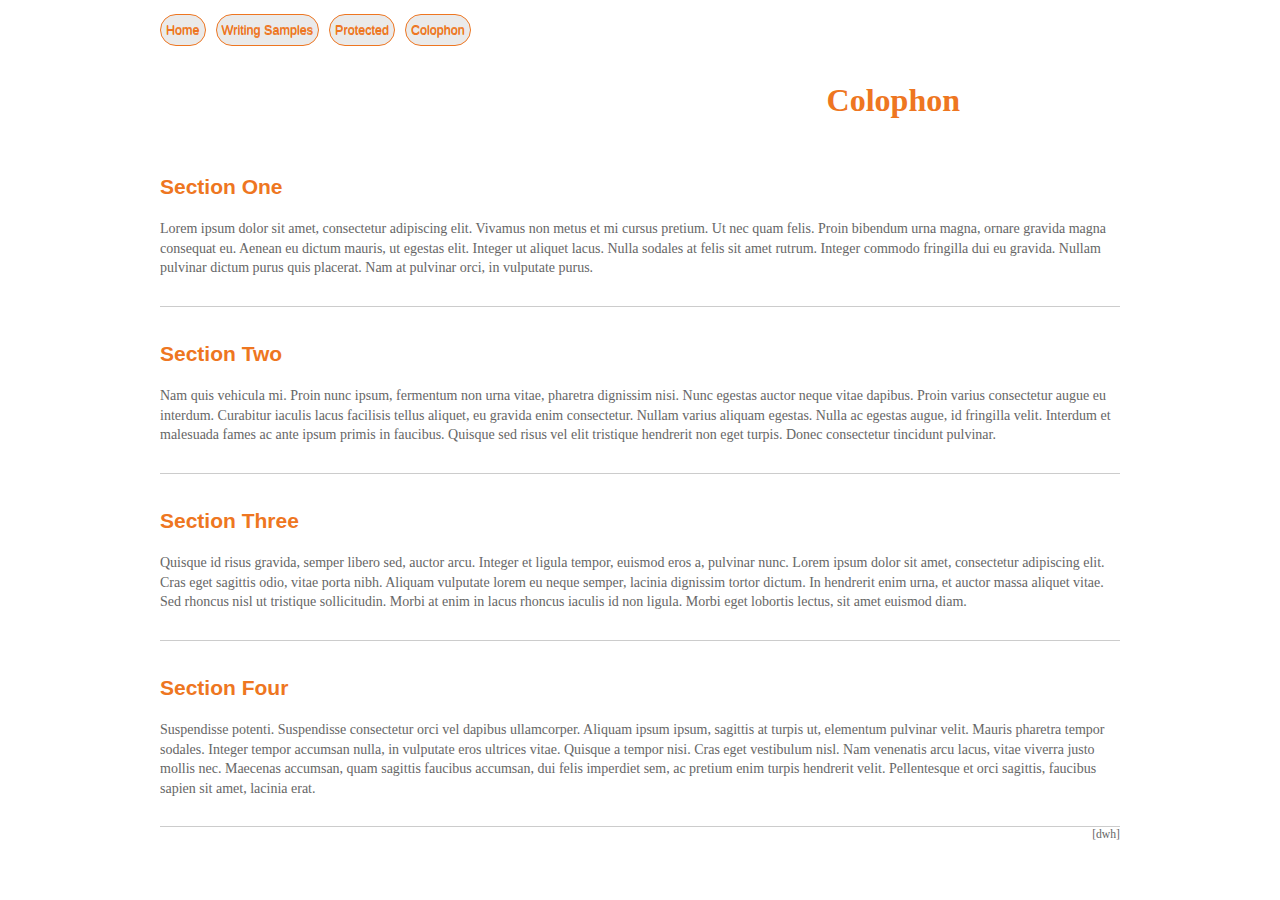
==== ncf/html/colophon.html @ 1e9f0970 "Updated and added HTML content. Minor CSS changes." ====
<!DOCTYPE html>
<html class="no-js">
    <head>
        <meta charset="utf-8">
        <!-- Ensure that the latest version of IE is used in versions of IE that
        contain multiple rendering engines. -->
        <!-- <meta http-equiv="X-UA-Compatible" content="IE=edge"> -->
        <title>Colophon</title>
        <meta name="description" content="">
        <!-- Enable use of media-queries for cross-device layouts. -->
        <meta name="viewport" content="width=device-width, initial-scale=1">

        <!-- Place favicon.ico and apple-touch-icon(s) in the root directory -->

        <link rel="stylesheet" href="../css/normalize.css">
        <link rel="stylesheet" href="../css/main.css">
        <!-- The Modernizr script must run before the browser begins rendering
        the page, so that browsers lacking support for some of the new HTML5 
        elements are able to handle them properly. -->
        <script src="js/vendor/modernizr-2.7.1.min.js"></script>
    </head>
    <body>
        <!--[if lt IE 8]>
            <p class="browsehappy">You are using an <strong>outdated</strong> browser. 
            Please <a href="http://browsehappy.com/">upgrade your browser</a> to improve
            your experience.</p>
        <![endif]-->

        <!-- Add your site or application content here -->
        <!-- <p>Hello world! This is HTML5 Boilerplate.</p> -->
        
        <div class="container">

        <header>
            <div class="row">
                <nav>  
                    <div class="column full">
                        <ul>
                            <li id="navone"><a href="../index.html">Home</a></li>
                            <li><a href="../html/wrtg_samples.html">Writing Samples</a></li>
                            <li><a href="./personal.html">Protected</a></li>
                            <li><a href="./colophon.html">Colophon</a></li>
                        </ul> 
                    </div>
                </nav>
            </div>
            <div class="row">
                <div class="column full">
                        <div id="sitename">
                            <p id="firstname">Colophon</p>
                            <!-- <p id="surname">Page</p> -->                          
                            <!-- <h1>Mudzidzi</h1> -->
                        </div>
                        <div id="logoprotected">
                            <!-- <img src="../img/zulu_shield.png" alt="zulu shield" /> -->
                        </div>
                    </div>
                </div>  
        </header>
        
        <article>
            <div class="row">
                <section>
                    <div class="column full">
                        <h2>Section One</h2>
                        <p>Lorem ipsum dolor sit amet, consectetur adipiscing elit. Vivamus non metus et mi cursus pretium. Ut nec quam felis. Proin bibendum urna magna, ornare gravida magna consequat eu. Aenean eu dictum mauris, ut egestas elit. Integer ut aliquet lacus. Nulla sodales at felis sit amet rutrum. Integer commodo fringilla dui eu gravida. Nullam pulvinar dictum purus quis placerat. Nam at pulvinar orci, in vulputate purus.</p>
                    </div>
                </section>
            </div>
            <div class="row">
                <div class="column full">
                    <hr />
                </div>    
            </div>
            <div class="row">
                <section>
                    <div class="column full">
                        <h2>Section Two</h2>
                        <p>Nam quis vehicula mi. Proin nunc ipsum, fermentum non urna vitae, pharetra dignissim nisi. Nunc egestas auctor neque vitae dapibus. Proin varius consectetur augue eu interdum. Curabitur iaculis lacus facilisis tellus aliquet, eu gravida enim consectetur. Nullam varius aliquam egestas. Nulla ac egestas augue, id fringilla velit. Interdum et malesuada fames ac ante ipsum primis in faucibus. Quisque sed risus vel elit tristique hendrerit non eget turpis. Donec consectetur tincidunt pulvinar.</p>
                    </div>
                </section>
            </div>
            <div class="row">
                <div class="column full">
                    <hr />
                </div>    
            </div>
            <div class="row">
                <section>
                    <div class="column full">
                        <h2>Section Three</h2>
                        <p>Quisque id risus gravida, semper libero sed, auctor arcu. Integer et ligula tempor, euismod eros a, pulvinar nunc. Lorem ipsum dolor sit amet, consectetur adipiscing elit. Cras eget sagittis odio, vitae porta nibh. Aliquam vulputate lorem eu neque semper, lacinia dignissim tortor dictum. In hendrerit enim urna, et auctor massa aliquet vitae. Sed rhoncus nisl ut tristique sollicitudin. Morbi at enim in lacus rhoncus iaculis id non ligula. Morbi eget lobortis lectus, sit amet euismod diam.</p>
                    </div>
                </section>
            </div>
            <div class="row">
                <div class="column full">
                    <hr />
                </div>    
            </div>
            <div class="row">
                <section>
                    <div class="column full">
                        <h2>Section Four</h2>
                        <a name="sourcecode"></a>
                        <p>Suspendisse potenti. Suspendisse consectetur orci vel dapibus ullamcorper. Aliquam ipsum ipsum, sagittis at turpis ut, elementum pulvinar velit. Mauris pharetra tempor sodales. Integer tempor accumsan nulla, in vulputate eros ultrices vitae. Quisque a tempor nisi. Cras eget vestibulum nisl. Nam venenatis arcu lacus, vitae viverra justo mollis nec. Maecenas accumsan, quam sagittis faucibus accumsan, dui felis imperdiet sem, ac pretium enim turpis hendrerit velit. Pellentesque et orci sagittis, faucibus sapien sit amet, lacinia erat.</p>
                    </div>
                </section>
            </div>
        </article>
            
        <footer>
            <div class="row">
                <div class="column full">
                    <!-- <p>Footer</p> -->
                    <hr />
                    <p id="footercontent">[dwh]</p>
                </div>    
            </div>
        </footer>
        
        </div>
        
        <!-- Load scripts at the end of a page to keep page load times to a 
        minimum. If a script is slow to load from an external server, it might
        cause the whole page to hang. -->
        <script src="//ajax.googleapis.com/ajax/libs/jquery/1.11.0/jquery.min.js"></script>
        <script>window.jQuery || document.write('<script src="js/vendor/jquery-1.11.0.min.js"><\/script>')</script>
        <script src="js/plugins.js"></script>
        <script src="js/main.js"></script>

        <!-- Google Analytics: change UA-XXXXX-X to be your site's ID. -->
        <script>
            (function(b,o,i,l,e,r){b.GoogleAnalyticsObject=l;b[l]||(b[l]=
            function(){(b[l].q=b[l].q||[]).push(arguments)});b[l].l=+new Date;
            e=o.createElement(i);r=o.getElementsByTagName(i)[0];
            e.src='//www.google-analytics.com/analytics.js';
            r.parentNode.insertBefore(e,r)}(window,document,'script','ga'));
            ga('create','UA-XXXXX-X');ga('send','pageview');
        </script>
    </body>
</html>
---- ncf/css/main.css ----
/*! HTML5 Boilerplate v4.3.0 | MIT License | http://h5bp.com/ */

/*
 * What follows is the result of much research on cross-browser styling.
 * Credit left inline and big thanks to Nicolas Gallagher, Jonathan Neal,
 * Kroc Camen, and the H5BP dev community and team.
 */

/* ==========================================================================
   Base styles: opinionated defaults
   ========================================================================== */

html {
    color: #222;
    font-size: 1em;
    line-height: 1.4;
}

/*
 * Remove text-shadow in selection highlight: h5bp.com/i
 * These selection rule sets have to be separate.
 * Customize the background color to match your design.
 */

::-moz-selection {
    background: #b3d4fc;
    text-shadow: none;
}

::selection {
    background: #b3d4fc;
    text-shadow: none;
}

/*
 * A better looking default horizontal rule
 */

hr {
    display: block;
    height: 1px;
    border: 0;
    border-top: 1px solid #ccc;
    margin: 1em 0;
    padding: 0;
}

/*
 * Remove the gap between images, videos, audio and canvas and the bottom of
 * their containers: h5bp.com/i/440
 */

audio,
canvas,
img,
svg,
video {
    vertical-align: middle;
}

/*
 * Remove default fieldset styles.
 */

fieldset {
    border: 0;
    margin: 0;
    padding: 0;
}

/*
 * Allow only vertical resizing of textareas.
 */

textarea {
    resize: vertical;
}

/* ==========================================================================
   Browse Happy prompt
   ========================================================================== */

.browsehappy {
    margin: 0.2em 0;
    background: #ccc;
    color: #000;
    padding: 0.2em 0;
}

/* ==========================================================================
   Author's custom styles
   ========================================================================== */
   
/* 
/* dwh: 12.Feb.2014
/* Added rules to implement a responsive design following advice on
/* Adam Kaplan's page: http://www.adamkaplan.me/grid/.
*/

*, *:before, *:after {
  -moz-box-sizing: border-box;
  -webkit-box-sizing: border-box;
  box-sizing: border-box;
}

/*
/* Control maximum width of page.
*/
.container {
  margin: 0 auto;
  max-width: 960px;
  width: 90%;
}

/*
/* Stack content horizontally in rows.
*/
.column {
  float: left;
  margin-left: 5%;
}

/*
/* Remove the first left margin using the pseudo-class, 'first-child'. 
*/
.column:first-child { 
  margin-left: 0;
}

/*
/* Size classes in columns to create a reusable grid system. 
*/
.column.full {
  width: 100%;
}
  
.column.two-thirds {
  width: 65%;
}
  
.column.half {
  width: 47.5%;
}
 
.column.one-third {
  width: 30%;
}
 
.column.one-fourth {
  width: 21.25%;
}

.column.three-fourths {
    width: 63.75%;
}

/*
/* Wrap columns in rows to prevent other elements from stacking next to them, 
/* (know as clearing issues). Clear rows usingh either a clearfix or
/*  overflow: hidden. 
*/
.row {
  overflow: hidden;
}

/*
/* A media query replaces the CSS the browser uses if the browser's screen size
/* is within a set range. This is the bread and butter of responsive web design.
*/
@media screen and (max-width: 640px) {
  .column.full,
  .column.two-thirds,
  .column.half,
  .column.one-third,
  .column.one-fourth {
    float: none;
    margin: 0;
    width: 100%;
  }
  #logoindex, #logowrtsmp, #logoprotected img {
      display: none;
  }
}


html{
/*    background-color: #f7f7f7; */
    color: #ffffff;
}

body {
    font-family: Georgia, "Times New Roman", Times, serif;
    font-size: 0.875em;
    color: #666;
}

header nav ul li {
    list-style-type: none;
    float:           left;
    margin-right:    10px;
    /*padding-left:    2px;
    padding-right:   2px;*/
    padding: 5px;
    background-color: #eaeaea;
    border-radius: 2em;
    -webkit-border-radius: 2em;
    border-style: solid;
    border-width: 0.125em;
    border-color:  #ee7621;

}

header #navone {
    margin-left: -40px;
}

h1, h2, h3, h4 {
    font-family: Verdana, sans-serif;
    color: #ee7621;
}

a:link {
    text-decoration: none;
    /* color: #740000; */
    color:#ee7621;
}

a:visited {
    text-decoration: none;
    /* color: #740000; */
    color:#ee7621;
}

a:hover {
    text-decoration: none;
    color: #fb0008;
}

dt {
    font-family: Verdana, sans-serif;
    font-weight: 700;
}

nav a:link {
    /*font-family: Verdana, sans-serif;*/
    font: normal 0.9em/1.5em Verdana, Helvetica, sans-serif;
    /* font-weight: 700; */
    color:#ee7621;
    text-decoration: none;
    text-shadow: 0px 1px 0px #ee7621;
}

nav a:hover {
    text-decoration: none;
    /* color: #fb0008; */
    color: #757575;
}

ul {
    list-style-type: none;
}

#footercontent {
    font-size: smaller;
    float: right;
    position: relative;
    margin-top: -15px; 
}

.expdates {
    font-size: smaller;
    float:right;
}

.caption {
    font-size: smaller;
    display: block;
    position: relative;
    margin-left: -95px;
    margin-top: 85px;
}

.styledlist {
    list-style: square;
}

.unindentedlist {
    margin-left: -40px;
}


#logoindex img {
    float: right;
    position:relative;
    margin-top: 5px;
    margin-right: -285px;
}

#logowrtsmp img {
    float: right;
    position:relative;
    margin-top: 5px;
    margin-right: -320px;
}

#logoprotected img {
    float: right;
    position:relative;
    margin-top: 5px;
    margin-right: -255px;
}

#logo p {
    font-size: 20pt;
    font-weight: 700;
}

#sitename {
    font-size: 20pt;
    font-weight: 700;
    float: right;
    position:relative;
    margin-right: 160px;
}

#socmedialinks span {
    float: left;
    padding: 10px;
}

#socmedialinks img {
    float: left;
    padding: 10px;
    height: 75px;
    width: 75px;
}

#firstname {
    font-family: "Fedra Serif B Medium 2", "Palatino Linotype", "Book Antiqua", "Palatino", "georgia", serif;
    font-size:larger;
    color: #ee7621;
}

#surname {
    font-family: "Fedra Serif B Medium 2", "Palatino Linotype", "Book Antiqua", "Palatino", "georgia", serif;
    font-size:larger;
    color: #ee7621;
    position:relative;
    margin-top: -40px;
    margin-left: 30px;
}



















/* ==========================================================================
   Helper classes
   ========================================================================== */

/*
 * Hide from both screenreaders and browsers: h5bp.com/u
 */

.hidden {
    display: none !important;
    visibility: hidden;
}

/*
 * Hide only visually, but have it available for screenreaders: h5bp.com/v
 */

.visuallyhidden {
    border: 0;
    clip: rect(0 0 0 0);
    height: 1px;
    margin: -1px;
    overflow: hidden;
    padding: 0;
    position: absolute;
    width: 1px;
}

/*
 * Extends the .visuallyhidden class to allow the element to be focusable
 * when navigated to via the keyboard: h5bp.com/p
 */

.visuallyhidden.focusable:active,
.visuallyhidden.focusable:focus {
    clip: auto;
    height: auto;
    margin: 0;
    overflow: visible;
    position: static;
    width: auto;
}

/*
 * Hide visually and from screenreaders, but maintain layout
 */

.invisible {
    visibility: hidden;
}

/*
 * Clearfix: contain floats
 *
 * For modern browsers
 * 1. The space content is one way to avoid an Opera bug when the
 *    `contenteditable` attribute is included anywhere else in the document.
 *    Otherwise it causes space to appear at the top and bottom of elements
 *    that receive the `clearfix` class.
 * 2. The use of `table` rather than `block` is only necessary if using
 *    `:before` to contain the top-margins of child elements.
 */

.clearfix:before,
.clearfix:after {
    content: " "; /* 1 */
    display: table; /* 2 */
}

.clearfix:after {
    clear: both;
}

/* 
/* dwh: 12.Feb.2014 (http://www.adamkaplan.me/grid/) 
*/
.clearfix {
  *zoom: 1;
}

/* ==========================================================================
   EXAMPLE Media Queries for Responsive Design.
   These examples override the primary ('mobile first') styles.
   Modify as content requires.
   ========================================================================== */

@media only screen and (min-width: 35em) {
    /* Style adjustments for viewports that meet the condition */
}

@media print,
       (-o-min-device-pixel-ratio: 5/4),
       (-webkit-min-device-pixel-ratio: 1.25),
       (min-resolution: 120dpi) {
    /* Style adjustments for high resolution devices */
}

/* ==========================================================================
   Print styles.
   Inlined to avoid required HTTP connection: h5bp.com/r
   ========================================================================== */

@media print {
    * {
        background: transparent !important;
        color: #000 !important; /* Black prints faster: h5bp.com/s */
        box-shadow: none !important;
        text-shadow: none !important;
    }

    a,
    a:visited {
        text-decoration: underline;
    }

    a[href]:after {
        content: " (" attr(href) ")";
    }

    abbr[title]:after {
        content: " (" attr(title) ")";
    }

    /*
     * Don't show links for images, or javascript/internal links
     */

    a[href^="javascript:"]:after,
    a[href^="#"]:after {
        content: "";
    }

    pre,
    blockquote {
        border: 1px solid #999;
        page-break-inside: avoid;
    }

    thead {
        display: table-header-group; /* h5bp.com/t */
    }

    tr,
    img {
        page-break-inside: avoid;
    }

    img {
        max-width: 100% !important;
    }

    p,
    h2,
    h3 {
        orphans: 3;
        widows: 3;
    }

    h2,
    h3 {
        page-break-after: avoid;
    }
}
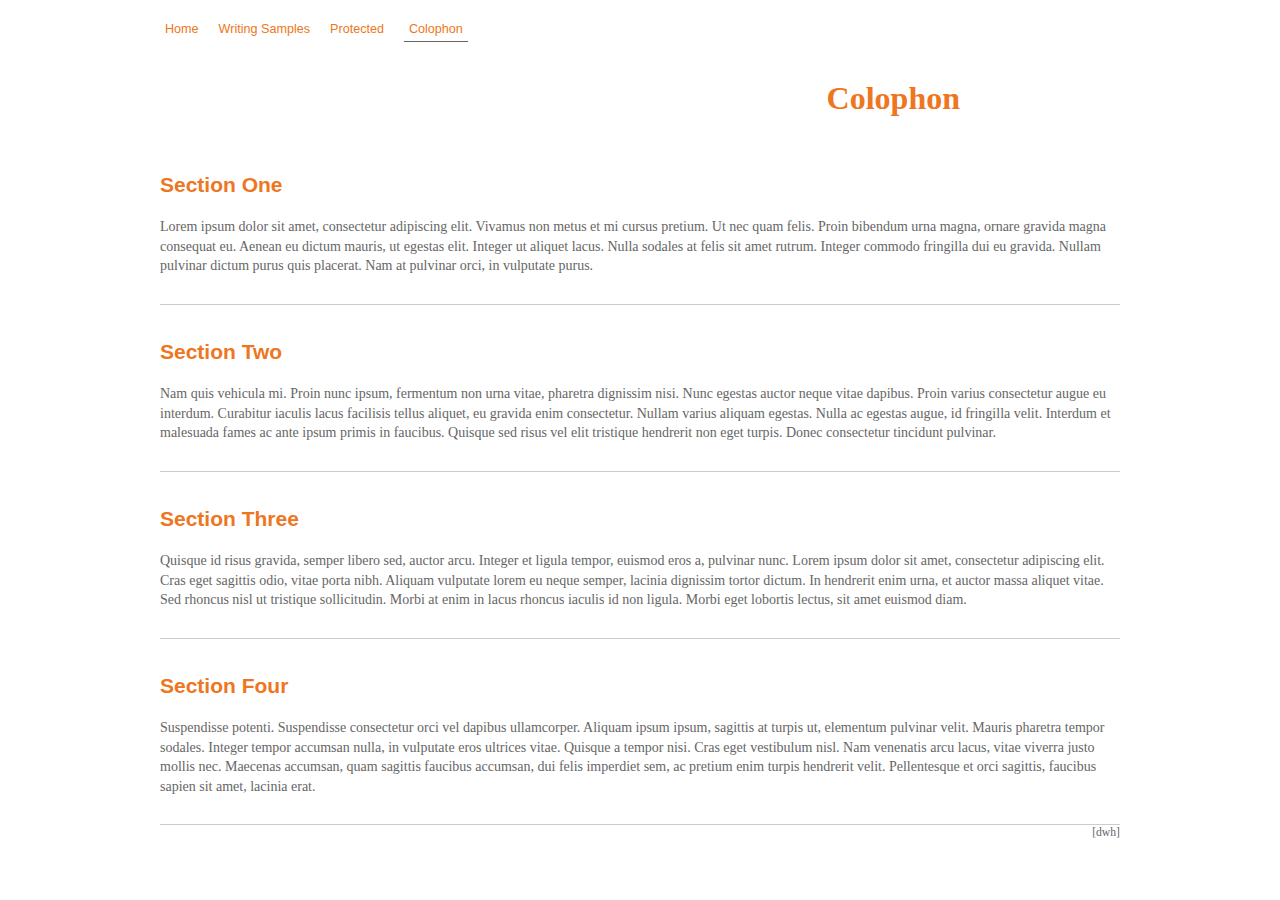
==== commit fe3ae955: "Changed style of navigation buttons." ====
--- a/ncf/html/colophon.html
+++ b/ncf/html/colophon.html
@@ -39,7 +39,7 @@
                             <li id="navone"><a href="../index.html">Home</a></li>
                             <li><a href="../html/wrtg_samples.html">Writing Samples</a></li>
                             <li><a href="./personal.html">Protected</a></li>
-                            <li><a href="./colophon.html">Colophon</a></li>
+                            <li><a href="./colophon.html"><span class="thispage">Colophon</span></a></li>
                         </ul> 
                     </div>
                 </nav>
--- a/ncf/css/main.css
+++ b/ncf/css/main.css
@@ -194,12 +194,11 @@
     color: #666;
 }
 
+/*
 header nav ul li {
     list-style-type: none;
     float:           left;
     margin-right:    10px;
-    /*padding-left:    2px;
-    padding-right:   2px;*/
     padding: 5px;
     background-color: #eaeaea;
     border-radius: 2em;
@@ -209,6 +208,30 @@
     border-color:  #ee7621;
 
 }
+*/
+
+header nav ul li {
+    list-style-type: none;
+    float:           left;
+    margin-right:    10px;
+    padding: 5px;
+    /*
+background-color: #eaeaea;
+    border-radius: 2em;
+    -webkit-border-radius: 2em;
+    border-style: solid;
+    border-width: 0.125em;
+    border-color:  #ee7621;
+*/
+}
+
+header nav ul li .thispage {
+    border-bottom-style: solid;
+    border-width: 0.125em;
+    border-color:  #666666;
+    padding: 5px;
+}
+
 
 header #navone {
     margin-left: -40px;
@@ -242,12 +265,9 @@
 }
 
 nav a:link {
-    /*font-family: Verdana, sans-serif;*/
     font: normal 0.9em/1.5em Verdana, Helvetica, sans-serif;
-    /* font-weight: 700; */
     color:#ee7621;
     text-decoration: none;
-    text-shadow: 0px 1px 0px #ee7621;
 }
 
 nav a:hover {
@@ -287,7 +307,6 @@
 .unindentedlist {
     margin-left: -40px;
 }
-
 
 #logoindex img {
     float: right;
